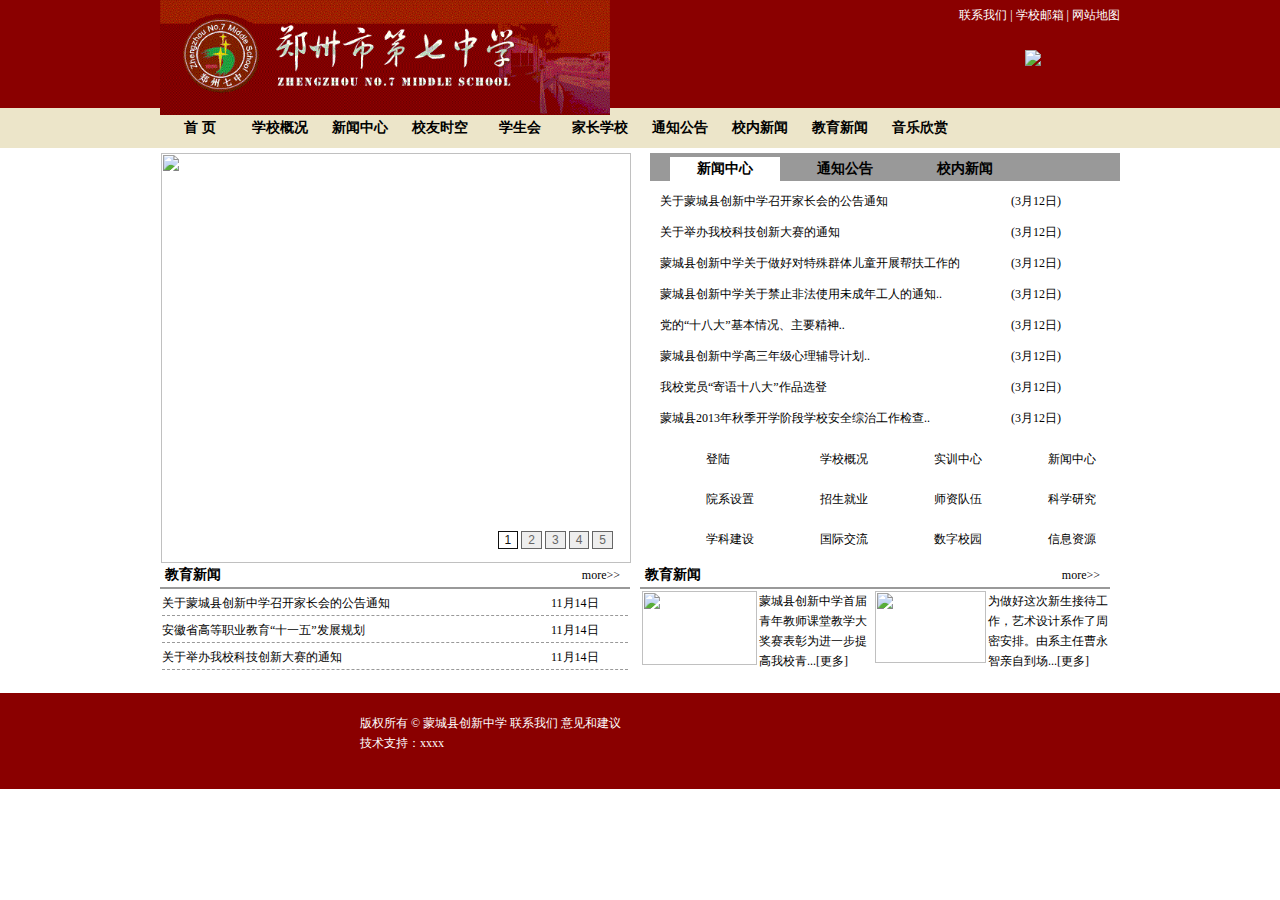
==== index.html @ 7cbfbb36 "Update index.html" ====
<!DOCTYPE html PUBLIC "-//W3C//DTD XHTML 1.0 Transitional//EN" "http://www.w3.org/TR/xhtml1/DTD/xhtml1-transitional.dtd"> 
<html xmlns="http://www.w3.org/1999/xhtml">
<head>
 <link rel="stylesheet" href="./index.css">
  <meta http-equiv="Content-Type" content="text/html; charset=utf-8" />

<title>蒙城县创新中学</title>
<link rel="stylesheet" type="text/css" href="css/index.css">
</head>

<script>
<!--

function setTab(name,cursel,n){
for(i=1;i<=n;i++){
  var menu=document.getElementById(name+i);
  var con=document.getElementById("con_"+name+"_"+i);
  menu.className=i==cursel?"hover":"";
  con.style.display=i==cursel?"block":"none";
}
}
//-->
</script>
<body>



<div class="top_bg"><div class="top">
<img src="./1.jpg" alt="Logo" style="width: 450px; height: 115px;">

 <div class="youce"><p><a href="index-2.html">联系我们</a> | 学校邮箱 | <a href="index-2.html">网站地图</a></p>
<div class="sousuo"><input name="" type="text" class="sousuo_in" />
  <a href="http://www.baidu.com/" target="_blank"><img src="images/sousuo_btn.jpg" style="float:left;" /></a></div>
</div>
</div></div>

<div class="nav_bg"><div class="nav"><p><a href="index-2.html">首 页</a><a href="gaikuang.html">学校概况</a><a href="xinwen.html">新闻中心</a><a href="xiaoyou.html">校友时空</a><a href="xuesheng.html">学生会</a><a href="jiazhang.html">家长学校</a><a href="xinwen.html">通知公告</a><a href="xinwen.html">校内新闻</a><a href="xinwen.html">教育新闻</a><a href="yinyue.html">音乐欣赏</a></p>
</div></div>


<center>
<div id="page">

<div class="lunhuan">
   <script type="text/javascript" language="JavaScript">

var widths=470;    
var w=2;
var widthss=widths+w;
var heights=410; 
var heightss=heightss+w;
var heightt=20;
var counts=5;     

img1=new Image();img1.src='images/1.jpg';
url1=new Image();url1.src='#';


img2=new Image();img2.src='images/2.jpg';
url2=new Image();url2.src='#';


img3=new Image();img3.src='images/3.jpg';
url3=new Image();url3.src='#';

img4=new Image();img4.src='images/4.jpg';
url4=new Image();url4.src='#';

img5=new Image();img5.src='images/5.jpg';
url5=new Image();url5.src='#';

var nn=1; //当前所显示的滚动图
var key=0;    //标识是否为第一次开始执行
var tt;    //标识作用

function change_img()
{
if(key==0){key=1;} //如果第一次执行KEY=1，表示已经执行过一次了。
else if(document.all)//document.all仅IE6/7认识，firefox不会执行此段内容
{
document.getElementById("pic").filters[0].Apply(); //将滤镜应用到对像上
document.getElementById("pic").filters[0].Play(duration=2);  //开始转换
document.getElementById("pic").filters[0].Transition=23;//转换效果
}

eval('document.getElementById("pic").src=img'+nn+'.src');     //替换图片
eval('document.getElementById("url").href=url'+nn+'.src'); //替换URL
 //替换ALT

for (var i=1;i<=counts;i++)
{
    document.getElementById("xxjdjj"+i).className='axx';     
}
document.getElementById("xxjdjj"+nn).className='bxx';  //将当前页面的ID设置为选中状态
nn++;
if(nn>counts){nn=1;}    //如果ID大于总图片数量。则从头开始循环
tt=setTimeout('change_img()',4000);    //在4秒后重新执行change_img()方法.
}
function changeimg(n)//点击黑条上的链接执行的方法。
{
nn=n; //当前页面的ID等于传入的N值,
window.clearInterval(tt); //清除用于循环的TT
//重新执行change_img();但change_img()内所调用的图片ID已经在此处被修改,会从新ID处开始执行.
change_img();
}
//样式表
document.write('<style>');
document.write('.axx{padding:1px 6px;margin-left:3px;border-left:#cccccc 1px solid;font-size:12px;}');
document.write('a.axx:link,a.axx:visited{text-decoration:none;color:#666;');
document.write('line-height:12px;font:12px sans-serif;background-color:#eee;border:1px solid #666}');

document.write('.bxx{padding:1px 6px;margin-left:3px;border-left:#cccccc 1px solid;}');
document.write('a.bxx:link,a.bxx:visited{text-decoration:none;color:#111;');
document.write('line-height:12px;font:12px sans-serif;background-color:#fff;border:1px solid #111}');

document.write('</style>');
//内容部分
document.write('<div style="width:'+widthss+'px;height:'+heights+'px;');
document.write('overflow:hidden;text-overflow:clip;float:left;">');
document.write('<div><a id="url" target="_blank"><img id="pic" ');
document.write('style="border:0;');
document.write('FILTER: progid:DXImageTransform.Microsoft.RevealTrans (duration=2,transition=23)"');
document.write(' width='+widths+' height='+heights+' /></a></div>');
document.write('<div style="filter:alpha(style=1,opacity=10,finishOpacity=90);');
document.write('width:100%-2px;text-align:right;');
document.write('top:-19px;position:relative;margin:-13px 19px 0 1px;height:22px;line-height:22px;');
document.write('z-index:4000;"><div style="height:22px;line-height:22px;padding:2px 0 0 0;">');


for(var i=1;i<counts+1;i++)
{
document.write('<a href="javascript:changeimg('+i+');" id="xxjdjj'+i+'"');
document.write(' class="axx" target="_self">'+i+'</a>');
}
document.write('</div></div></div>');


change_img();


</script>

</div>

<div class="you">
<div class="youA"><p><a href="#"  id="one1" onclick="setTab('one',1,3)" class="hover">新闻中心</a><a href="#" id="one2" onclick="setTab('one',2,3)">通知公告</a><a href="#" id="one3" onclick="setTab('one',3,3)">校内新闻</a></p></div>
<div class="youB">

<div id="con_one_1" class="hover">
 <table width="440" border="0" cellspacing="0" cellpadding="0">
    <tr>
      <td width="351" height="31"><p><a href="xinwen.html">关于蒙城县创新中学召开家长会的公告通知</a></p></td>
      <td width="89">(3月12日)</td>
    </tr>
    <tr>
      <td height="31"><p><a href="xinwen.html">关于举办我校科技创新大赛的通知</a></p></td>
      <td>(3月12日)</td>
    </tr>
    <tr>
      <td width="351" height="31"><p><a href="xinwen.html">蒙城县创新中学关于做好对特殊群体儿童开展帮扶工作的</a></p></td>
      <td width="89">(3月12日)</td>
    </tr>
    <tr>
      <td height="31"><p><a href="xinwen.html">蒙城县创新中学关于禁止非法使用未成年工人的通知..</a></p></td>
      <td>(3月12日)</td>
    </tr>
    <tr>
      <td width="351" height="31"><p><a href="xinwen.html">党的“十八大”基本情况、主要精神..</a></p></td>
      <td width="89">(3月12日)</td>
    </tr>
    <tr>
      <td height="31"><p><a href="xinwen.html">蒙城县创新中学高三年级心理辅导计划..</a></p></td>
      <td>(3月12日)</td>
    </tr>
    <tr>
      <td width="351" height="31"><p><a href="xinwen.html">我校党员“寄语十八大”作品选登</a></p></td>
      <td width="89">(3月12日)</td>
    </tr>
    <tr>
      <td height="31"><p><a href="xinwen.html">蒙城县2013年秋季开学阶段学校安全综治工作检查..</a></p></td>
      <td>(3月12日)</td>
    </tr>
  </table>
</div>

<div id="con_one_2" style="display:none">
 <table width="440" border="0" cellspacing="0" cellpadding="0">
    <tr>
      <td width="351" height="31"><p><a href="tongzhi.html">关于2013年“清明节”放假安排的通知</a></p></td>
      <td width="89">(3月12日)</td>
    </tr>
    <tr>
      <td height="31"><p><a href="tongzhi.html">会议通知</a></p></td>
      <td>(3月12日)</td>
    </tr>
   <tr>
      <td height="31"><p><a href="tongzhi.html">关于贯彻落实改进工作作风密切联系群众的八项规定</a></p></td>
      <td width="89">(3月12日)</td>
    </tr>
    <tr>
      <td height="31"><p><a href="tongzhi.html">2013年学校党委工作要点</a></p></td>
      <td>(3月12日)</td>
    </tr>
    <tr>
      <td height="31"><p><a href="tongzhi.html">教学仪器设备校内公开采购评议结果公告</a></p></td>
      <td width="89">(3月12日)</td>
    </tr>
    <tr>
      <td height="31"><p><a href="tongzhi.html">学校投影机维保项目招标公告</a></p></td>
      <td>(3月12日)</td>
    </tr>
    <tr>
      <td height="31"><p><a href="tongzhi.html">计算机等设备招标公告</a></p></td>
      <td width="89">(3月12日)</td>
    </tr>
    <tr>
      <td height="31"><p><a href="tongzhi.html">2013年上半年党日活动安排</a></p></td>
      <td>(3月12日)</td>
    </tr>
  </table>
</div>

<div id="con_one_3" style="display:none">
 <table width="440" border="0" cellspacing="0" cellpadding="0">
    <tr>
      <td width="351" height="31"><p><a href="xiaonei.html">我校隆重举行总结表彰暨开学典礼大会</a></p></td>
      <td width="89">(3月12日)</td>
    </tr>
    <tr>
      <td height="31"><p><a href="xiaonei.html">我校召开校级精品课程建设工作座谈会</a></p></td>
      <td>(3月12日)</td>
    </tr>
   <tr>
      <td width="351" height="31"><p><a href="xiaonei.html">蒙城县创新中学首届青年教师课堂教学大奖赛表彰</a></p></td>
      <td width="89">(3月12日)</td>
    </tr>
    <tr>
      <td height="31"><p><a href="xiaonei.html">我校举办学习贯彻党的十八大精神动员暨专题报告会</a></p></td>
      <td>(3月12日)</td>
    </tr>
    <tr>
      <td width="351" height="31"><p><a href="xiaonei.html">党的“十八大”基本情况、主要精神和重大意义</a></p></td>
      <td width="89">(3月12日)</td>
    </tr>
    <tr>
      <td height="31"><p><a href="xiaonei.html">贾光宇书记在学习宣传和贯彻党的十八大精神动员会上..</a></p></td>
      <td>(3月12日)</td>
    </tr>
    <tr>
      <td width="351" height="31"><p><a href="xiaonei.html">大学生活漫谈讲座总结</a></p></td>
      <td width="89">(3月12日)</td>
    </tr>
    <tr>
      <td height="31"><p><a href="xiaonei.html">我院大学生志愿服务中心迎新生见面会</a></p></td>
      <td>(3月12日)</td>
    </tr>
  </table>
</div>



</div>


<div class="kuaijie">
<p><a href="denglu.html">登陆</a></p>
<p><a href="gaikuang.html">学校概况</a></p>
<p><a href="index-2.html">实训中心</a></p>
<p><a href="xinwen.html">新闻中心</a></p>
<p><a href="index-2.html">院系设置</a></p>
<p><a href="index-2.html">招生就业</a></p>
<p><a href="index-2.html">师资队伍</a></p>
<p><a href="index-2.html">科学研究</a></p>
<p><a href="index-2.html">学科建设</a></p>
<p><a href="index-2.html">国际交流</a></p>
<p><a href="index-2.html">数字校园</a></p>
<p><a href="index-2.html">信息资源</a></p>
</div></div>



</div>
<div class="clearit"></div>

<div class="liebiao">

<div class="liebiao_l">
<div class="liebiaoA"><h6>教育新闻</h6><span><a href="xinwen.html">more>></a></span></div>
<table width="470" border="0" cellspacing="2" cellpadding="0">
  <tr>
    <td width="387" align="left"><a href="xinwen.html">关于蒙城县创新中学召开家长会的公告通知</a></td>
    <td width="77">11月14日</td>
  </tr>
  <tr>
    <td align="left"><a href="xinwen.html">安徽省高等职业教育“十一五”发展规划</a></td>
    <td>11月14日</td>
  </tr>
  <tr>
    <td align="left"><a href="xinwen.html">关于举办我校科技创新大赛的通知</a></td>
    <td>11月14日</td>
  </tr>
 
</table>

</div>

<div class="liebiao_r"><div class="liebiaoA"><h6>教育新闻</h6><span><a href="xinwen.html">more>></a></span></div>
<table width="470" border="0" cellspacing="2" cellpadding="0">
  <tr>
    <td width="115" valign="top"><a href="xiaonei1.html"><img src="images/1.jpg" width="115" height="74" /></a></td>
    <td width="114" valign="top">蒙城县创新中学首届青年教师课堂教学大奖赛表彰为进一步提高我校青...[<a href="xinwen1.html">更多</a>]</td>
    <td width="111" valign="top"><a href="xiaonei2.html"><img src="images/2.jpg" width="111" height="72" /></a></td>
    <td width="120" valign="top"><p>为做好这次新生接待工作，艺术设计系作了周密安排。由系主任曹永智亲自到场...[<a href="xinwen1.html">更多</a>]</p></td>
  </tr>
</table>

</div>
<div class="clearit"></div>
</div>

<br />
</div>
</center>

<div class="foot_bg"><div class="foot"><div class="foot_p">
  <p>版权所有 © <a href="index-2.html">蒙城县创新中学</a>      联系我们    意见和建议  </p>
  <p> 
    技术支持：xxxx </p></div>
</div></div>

</body>
</html>
---- index.css ----
@charset "utf-8";
/* CSS Document */
*{margin:0;padding:0;border:0; font-family:"宋体"}
body {	font-family: "宋体";font-size: 12px;color:#000000;line-height: 20px;text-align:left}
td,th {font-family: "宋体";font-size: 12px;color: #000000;}
a {color: #000000;}
A:link {TEXT-DECORATION: none;}
A:visited {TEXT-DECORATION: none; color:#333333}
A:hover {TEXT-DECORATION: underline; color:#3399CC;}
ul,li{list-style-type:none;}

.clearit{clear:both;}
#page{width:960px; margin:0 auto; padding-top:5px;}
.top_bg{width:100%; height:108px; background:#8a0000;}
.top{width:960px; margin:0 auto;}

.youce{width:260px; float:right;}
.youce p{text-align:right; line-height:30px; color:#FFFFFF;}
.youce p a{color:#FFFFFF;}
.sousuo{float:left; padding-top:20px;}
.sousuo_in{width:150px; height:20px; padding-left:15px; background:url(../images/sousuo_in.jpg) no-repeat; float:left;}
.sousuo_btn{width:21px; height:20px; background:url(../images/sousuo_btn.jpg) no-repeat; float:left;}

.nav_bg{width:100%; height:40px; background:#ece5c9;}
.nav{width:960px; height:40px; background:#ece5c9; margin:0 auto;}
.nav p{text-align:center; font-size:14px; font-weight:bold; line-height:40px;}
.nav p a{ width:80px; height:40px; display:block; float:left;}
.nav p a:hover{background:#8a0000; color:#FFFFFF;}

.lunhuan{width:470px; float:left;}
.you{width:470px; float:right;}
.youA{width:470px; height:24px; padding-top:4px; background:#999999;}
.youA p{padding-left:10px; line-height:24px; text-align:center; font-weight:bold; font-size:14px;}
.youA p a{width:110px; height:24px; display:block; float:left; margin-left:10px; display:inline;}
.youA p a:hover{background:#FFFFFF; color:#000000;}
.youB{text-align:left; line-height:25px; font-size:13px; padding:5px 10px 5px;}
.youA p .hover{background:#FFFFFF; color:#000000;}

.kuaijie{width:459px; height:119px; background:url(../images/kuaijie.jpg) no-repeat;}
.kuaijie p{width:114px; height:40px; line-height:40px; float:left; text-align:left; text-indent:50px;}
.foot_bg{width:100%; height:96px; background:#8a0000;}
.foot{width:960px; margin:0 auto;}
.foot_p{padding-left:200px; padding-top:20px; color:#FFFFFF;}
.foot_p a{color:#FFFFFF;}
.foot_p a:hover{color:#000000;}
.weizhi{ width:960px; height:30px; line-height:30px; border-bottom:1px solid #f8eec1; text-align:left; margin-bottom:10px;}

.xiaozuo{ width:200px;float:left;}
.xiaozuo ul li{width:200px; height:22px; line-height:22px; margin-bottom:10px; background:#f8eec1; text-align:center;}

.xiaoyou{width:740px; float:right;}
.xiaoyou h1{font-size:14px; font-weight:bold; text-align:center; border-bottom:1px dashed #f8eec1;}
.neirong{width:740px; padding:10px 0; text-align:left;}
.neirong a{color:#000000;}
.neirong a:link{color:#000000;}
.neirong a:hover{color:#990000;}
.neirong a:visited{color:#0000FF;}
.neirong table tr td{height:26px; line-height:26px;}

.yuanxi table{border-left:1px solid #e0b9b9;border-top:1px solid #e0b9b9;}
.yuanxi table tr td{height:22px; line-height:22px; text-indent:5px; text-align:left;border-right:1px solid #e0b9b9;border-bottom:1px solid #e0b9b9;}

.yeshu{width:740px; height:24px; line-height:24px; text-align:center; background:#999999;}
.yeshu a{color:#000000;}
.yeshu a:visited{color:#000000;}

.dongtu{width:230px; float:right;}

.liebiao{width:960px; margin:0 auto;}
.liebiao_l{width:470px; float:left;}
.liebiaoA{width:470px; height:24px; line-height:24px; border-bottom:2px solid #999999; overflow:hidden;}
.liebiaoA h6{font-size:14px; font-weight:bold; text-align:left; text-indent:5px; float:left;}
.liebiaoA span{float:right; padding-right:10px;}
.liebiao_l table tr td{height:24px; line-height:24px; border-bottom:1px dashed #999999;}
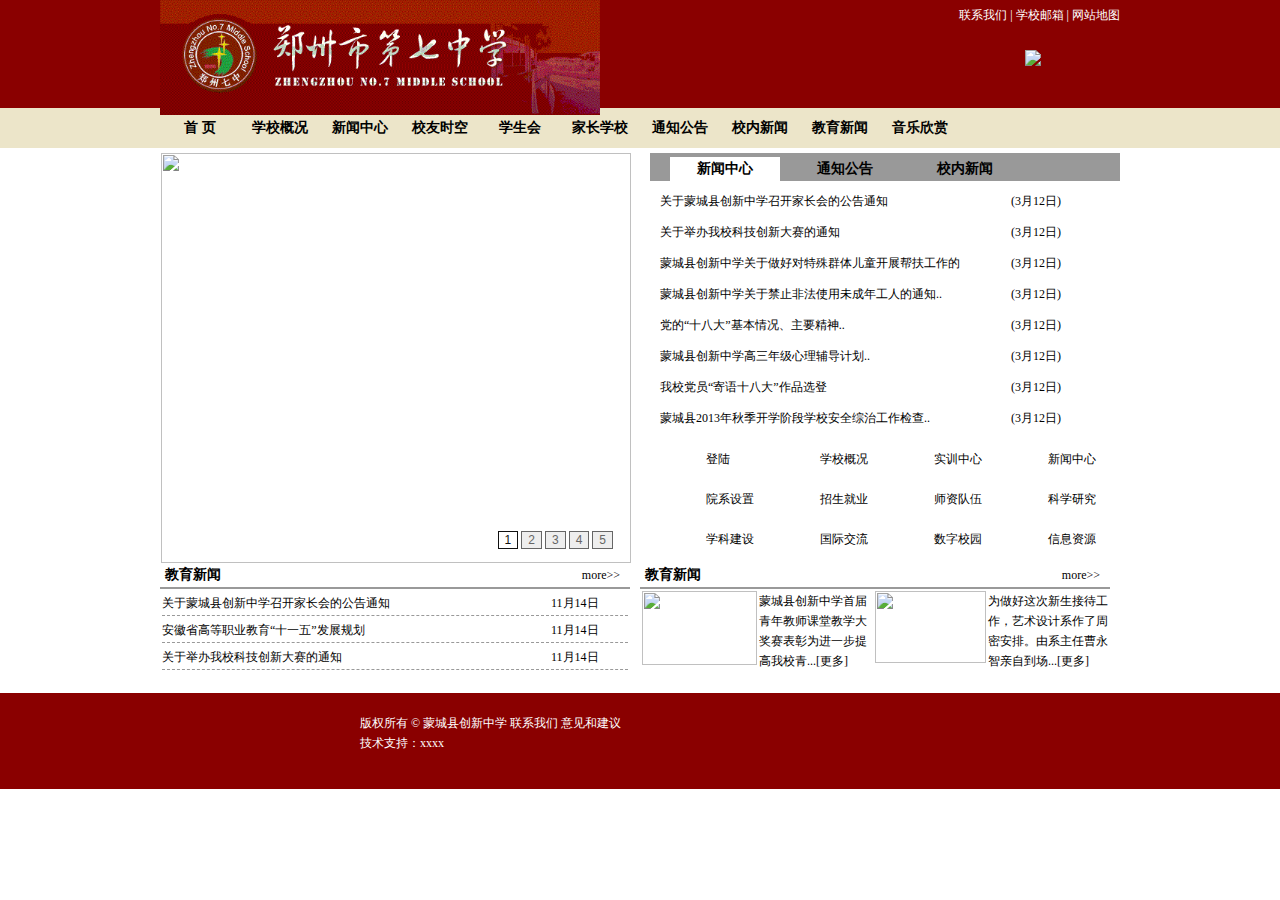
==== commit 375545f6: "Update index.html" ====
--- a/index.html
+++ b/index.html
@@ -27,7 +27,7 @@
 
 
 <div class="top_bg"><div class="top">
-<img src="./1.jpg" alt="Logo" style="width: 450px; height: 115px;">
+<img src="./1.jpg" alt="Logo" style="width: 440px; height: 115px;">
 
  <div class="youce"><p><a href="index-2.html">联系我们</a> | 学校邮箱 | <a href="index-2.html">网站地图</a></p>
 <div class="sousuo"><input name="" type="text" class="sousuo_in" />
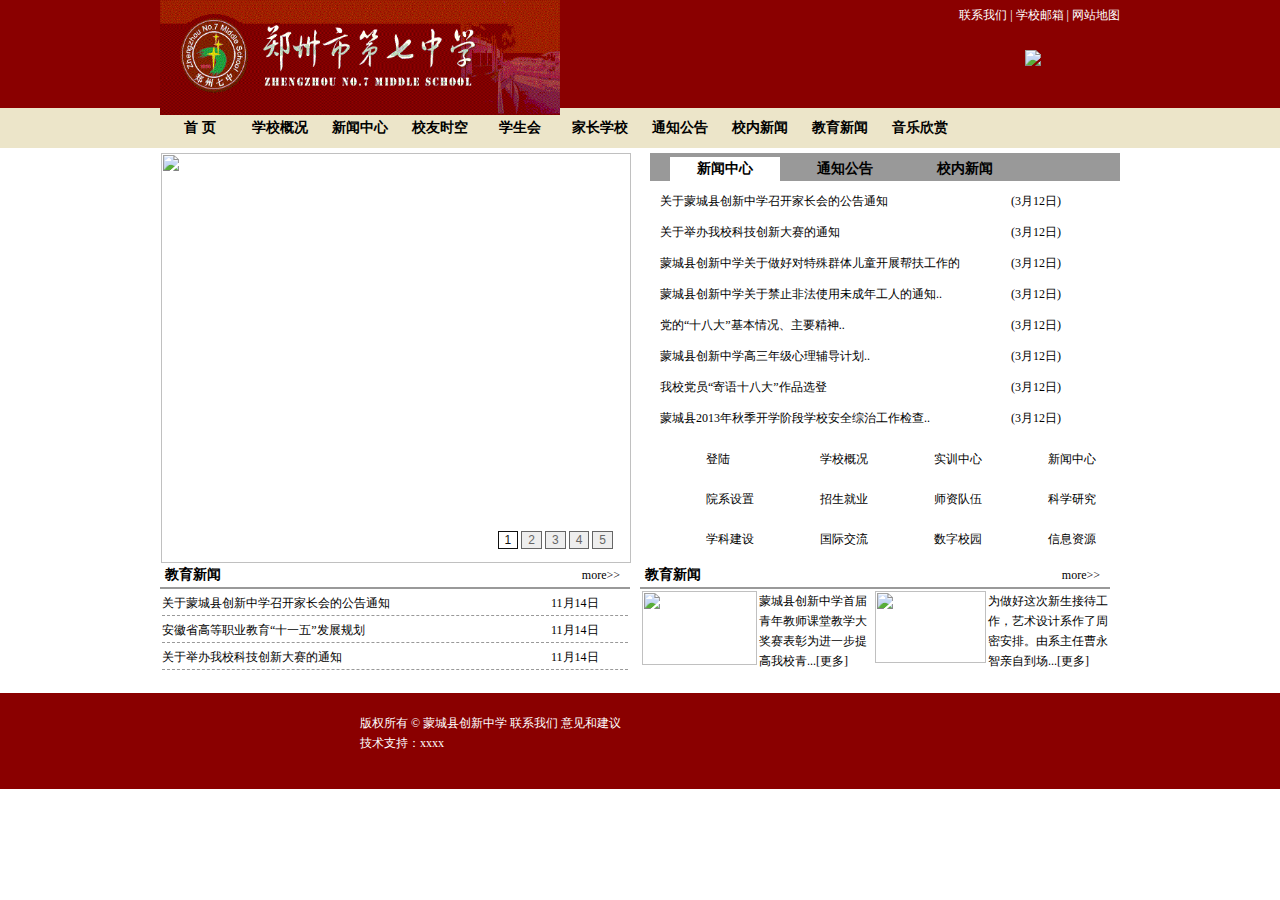
==== commit e89edb8e: "Update index.html" ====
--- a/index.html
+++ b/index.html
@@ -27,7 +27,7 @@
 
 
 <div class="top_bg"><div class="top">
-<img src="./1.jpg" alt="Logo" style="width: 440px; height: 115px;">
+<img src="./1.jpg" alt="Logo" style="width: 400px; height: 115px;">
 
  <div class="youce"><p><a href="index-2.html">联系我们</a> | 学校邮箱 | <a href="index-2.html">网站地图</a></p>
 <div class="sousuo"><input name="" type="text" class="sousuo_in" />
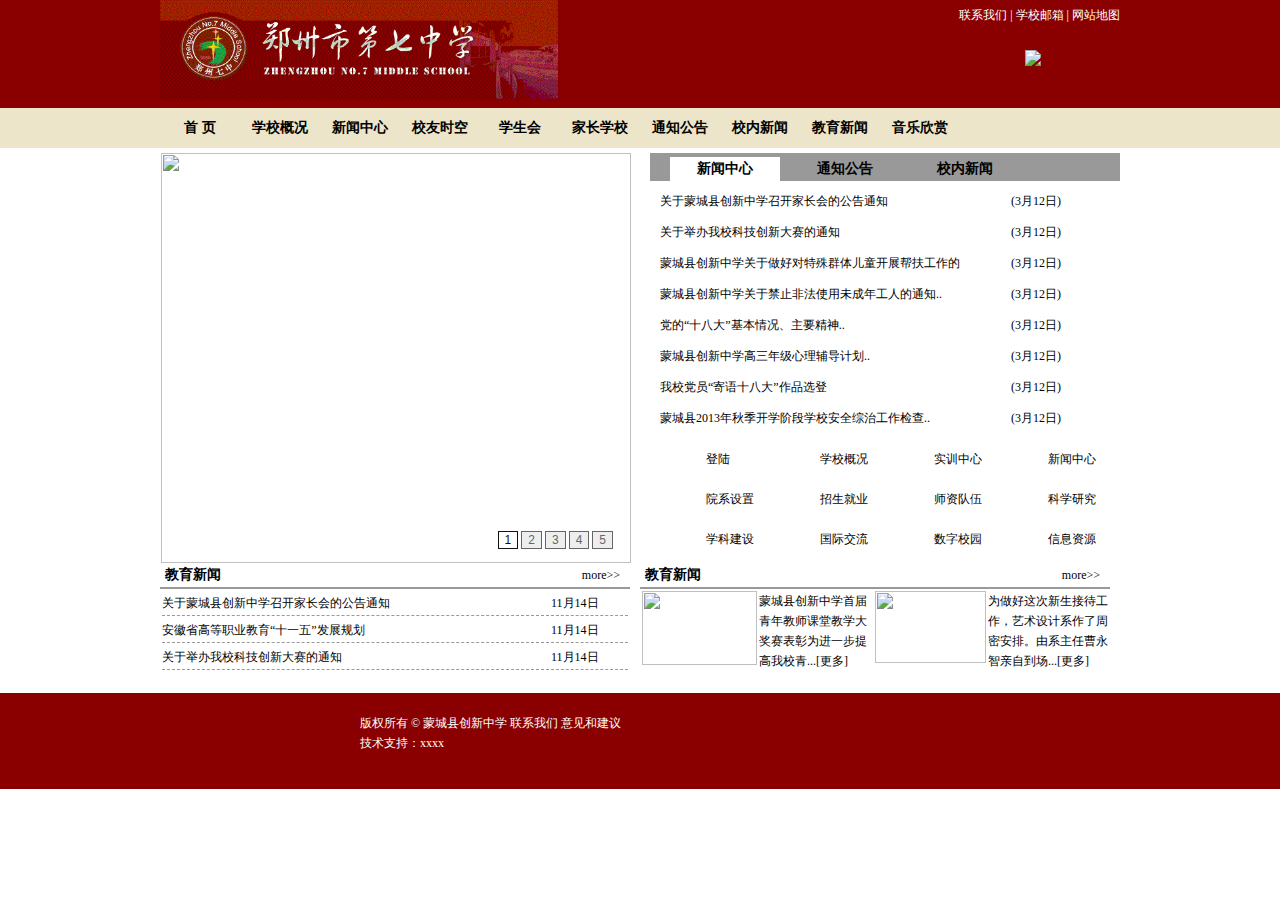
==== commit 6955ae42: "Update index.html" ====
--- a/index.html
+++ b/index.html
@@ -27,7 +27,7 @@
 
 
 <div class="top_bg"><div class="top">
-<img src="./1.jpg" alt="Logo" style="width: 400px; height: 115px;">
+<img src="./1.jpg" alt="Logo" style="width: 398px; height: 100px;">
 
  <div class="youce"><p><a href="index-2.html">联系我们</a> | 学校邮箱 | <a href="index-2.html">网站地图</a></p>
 <div class="sousuo"><input name="" type="text" class="sousuo_in" />
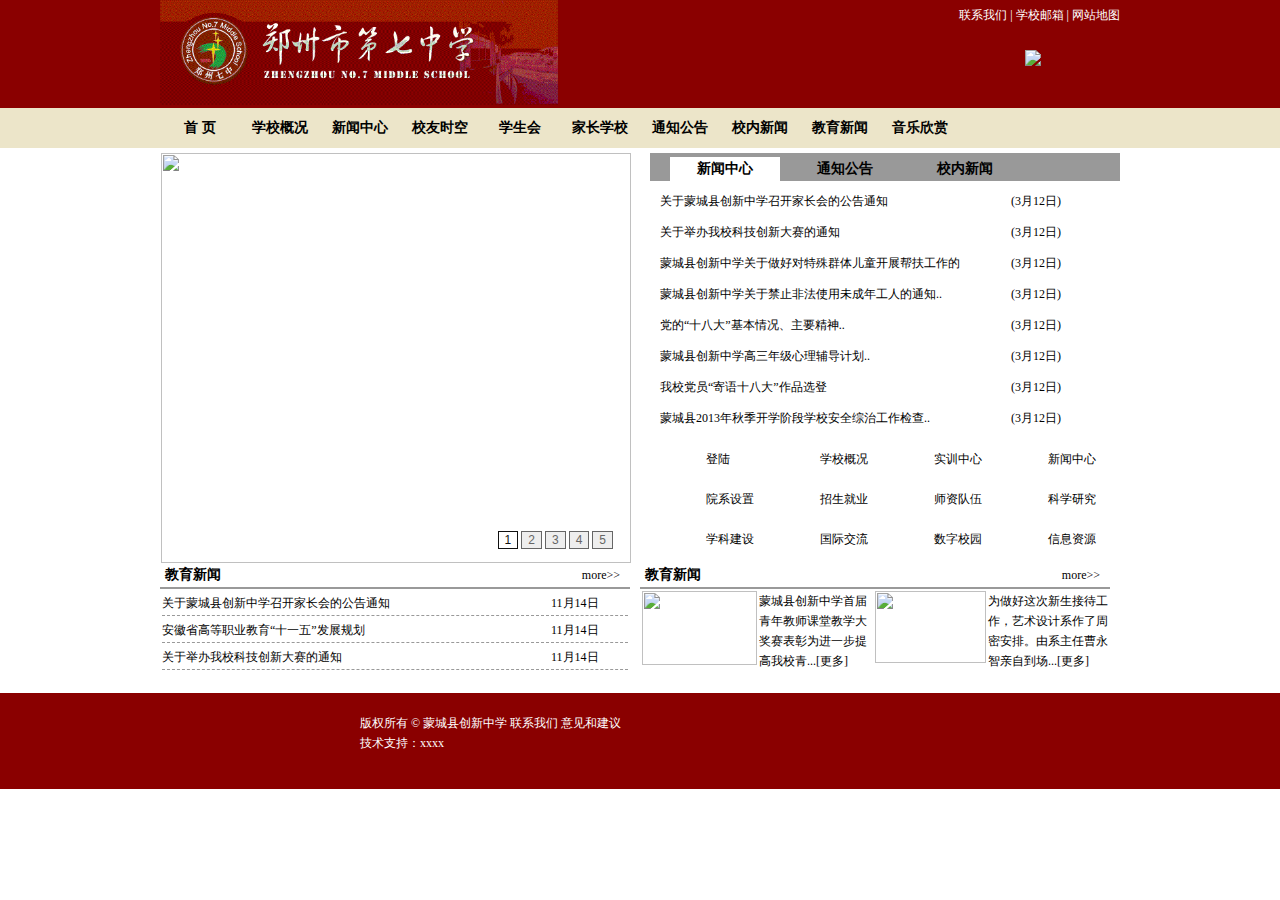
==== commit 6f79e06e: "Update index.html" ====
--- a/index.html
+++ b/index.html
@@ -27,7 +27,7 @@
 
 
 <div class="top_bg"><div class="top">
-<img src="./1.jpg" alt="Logo" style="width: 398px; height: 100px;">
+<img src="./1.jpg" alt="Logo" style="width: 398px; height: 105px;">
 
  <div class="youce"><p><a href="index-2.html">联系我们</a> | 学校邮箱 | <a href="index-2.html">网站地图</a></p>
 <div class="sousuo"><input name="" type="text" class="sousuo_in" />
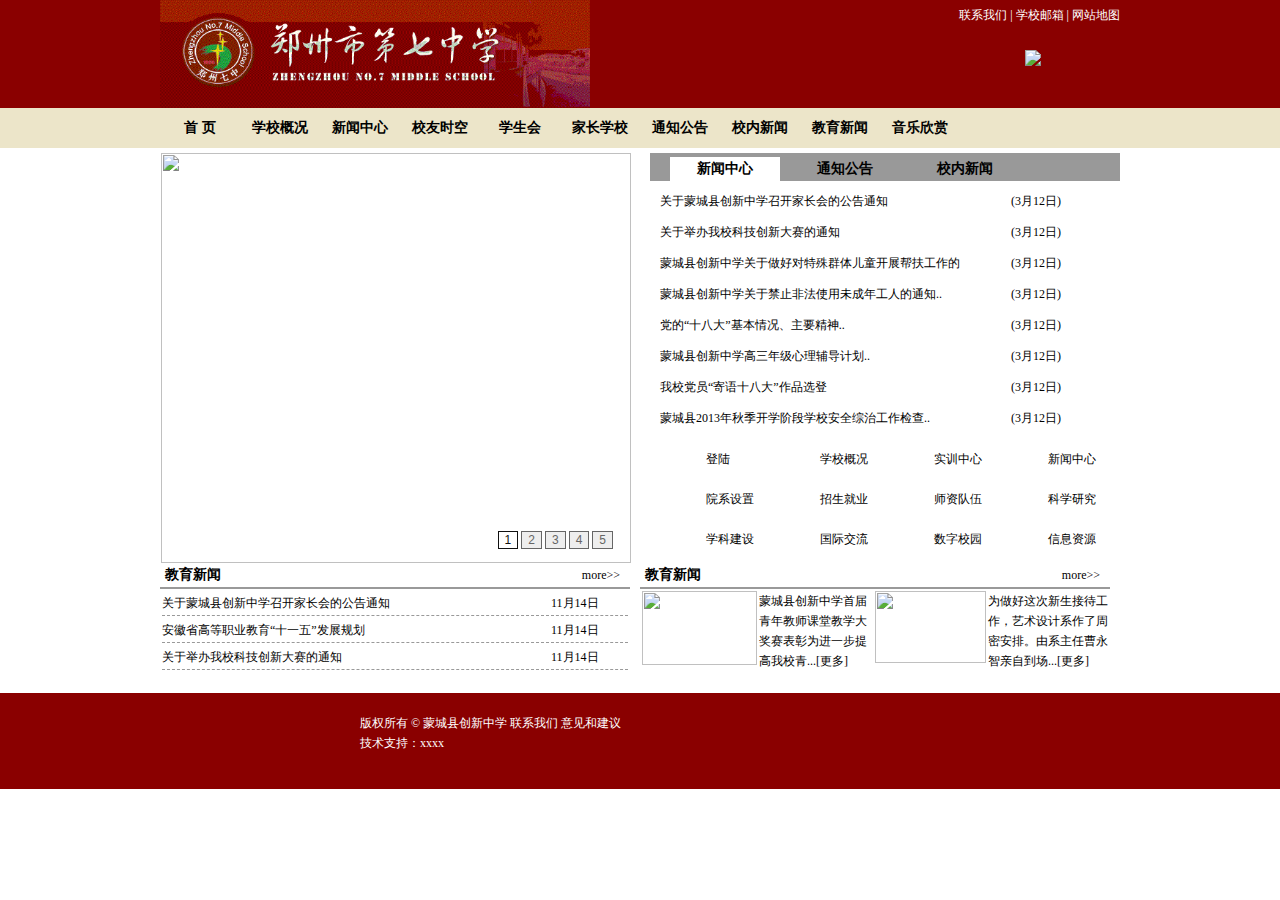
==== commit 4fb5a3f7: "Update index.html" ====
--- a/index.html
+++ b/index.html
@@ -27,7 +27,7 @@
 
 
 <div class="top_bg"><div class="top">
-<img src="./1.jpg" alt="Logo" style="width: 398px; height: 105px;">
+<img src="./1.jpg" alt="Logo" style="width: 430px; height: 108px;">
 
  <div class="youce"><p><a href="index-2.html">联系我们</a> | 学校邮箱 | <a href="index-2.html">网站地图</a></p>
 <div class="sousuo"><input name="" type="text" class="sousuo_in" />
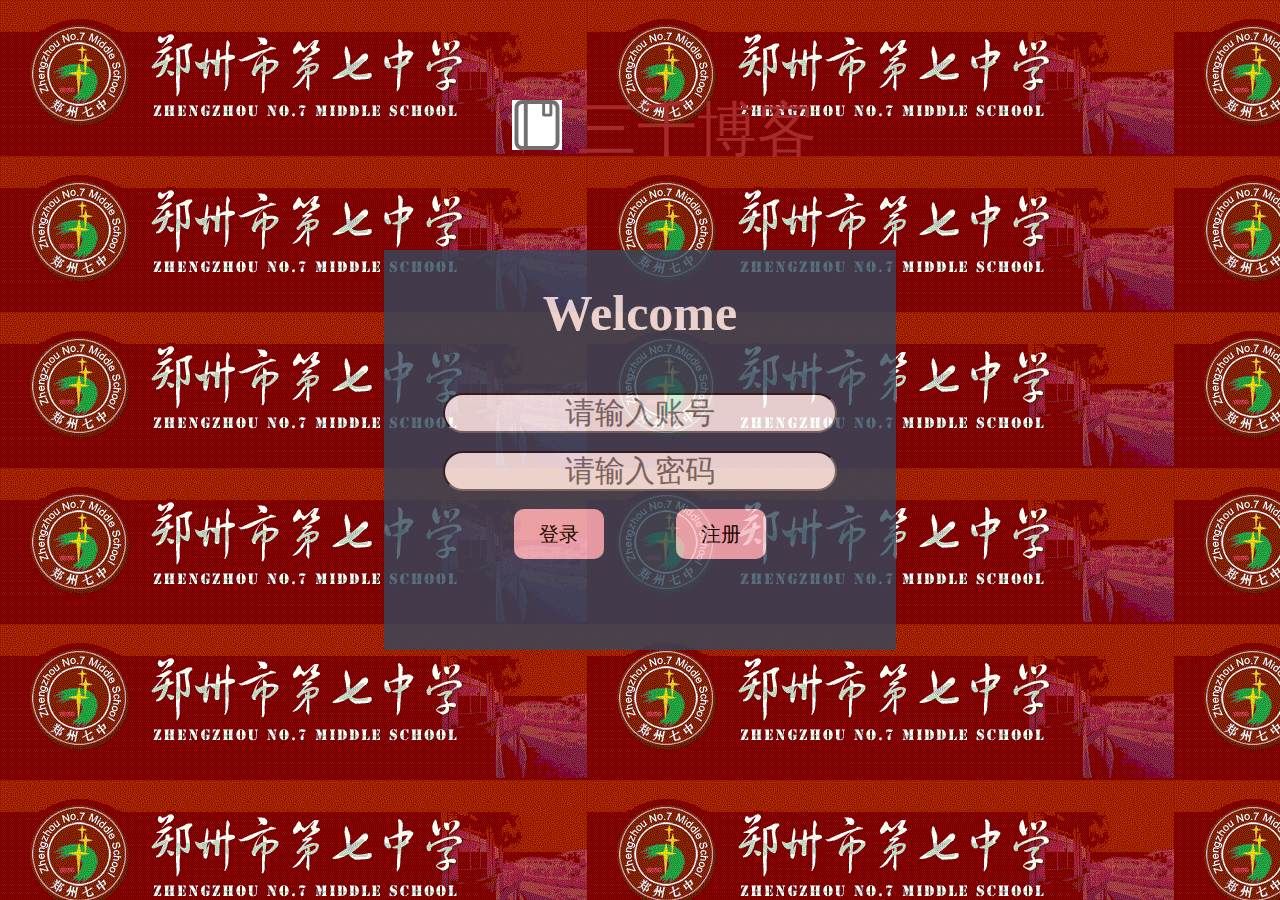
==== commit eaf34fec: "Update index.html" ====
--- a/index.html
+++ b/index.html
@@ -1,336 +1,83 @@
-
-<!DOCTYPE html PUBLIC "-//W3C//DTD XHTML 1.0 Transitional//EN" "http://www.w3.org/TR/xhtml1/DTD/xhtml1-transitional.dtd"> 
-<html xmlns="http://www.w3.org/1999/xhtml">
-<head>
- <link rel="stylesheet" href="./index.css">
-  <meta http-equiv="Content-Type" content="text/html; charset=utf-8" />
-
-<title>蒙城县创新中学</title>
-<link rel="stylesheet" type="text/css" href="css/index.css">
-</head>
-
-<script>
-<!--
-
-function setTab(name,cursel,n){
-for(i=1;i<=n;i++){
-  var menu=document.getElementById(name+i);
-  var con=document.getElementById("con_"+name+"_"+i);
-  menu.className=i==cursel?"hover":"";
-  con.style.display=i==cursel?"block":"none";
-}
-}
-//-->
-</script>
-<body>
+<!DOCTYPE >
+<html>
+	<html lang="ch">
+	<head>
+		<meta charset="utf-8">
+		<title>三千博客</title>
+		<style type="text/css">
+			#title{
+				font-family:"新宋体";
+				position: absolute;
+				color: brown;
+				font-size: 60px;
+			    text-align-last: center;
+			    left: 40%;
+			    top: 10%;
+			}
+			#content{
+				position: absolute;
+				top: 50%;/*顶部到元素*/
+				left:30%;
+				width: 40%;
+				height:400px;
+				margin-top:-200;/*边缘到底部*/		
+				background-color: #34495e;
+				text-align-last: center;
+				/*这里做一个半透明效果*/
+				filter:alpha(Opacity=60);
+				-moz-opacity:0.8;
+				opacity: 0.8;
+			}
+			#userid{
+				color: #3498db;
+				font-size: 30px;
+				text-align: center;
+				border-radius: 25px;/*边框圆角*/
+			}
+			#password{
+				color: #3498db;
+				font-size: 30px;
+				text-align: center;
+				border-radius: 25px;
+			}
+			#denglu{
+				background-color: pink;
+				border-radius:10px;
+             	border:0;/*边框宽度0*/
+            	height:50px;
+             	width:90px;
+            	padding:5px 10px;/*上下填充10 左右5*/
+            	font-size: 20px;
+			}
+			#zhuce{
+				background-color: pink;
+				border-radius:10px;
+             	border:0;/*边框宽度0*/
+            	height:50px;
+             	width:90px;
+            	padding:5px 10px;/*上下填充10 左右5*/
+            	font-size: 20px;
+			}
+			#content h1{
+				color: white;
+				font-size: 50px;			
+			}
+         </style>
+	</head>
+	<body background="1.jpg">
+		<div id="title">
+			<svg t="1585894995769" class="icon" viewBox="0 0 1024 1024" version="1.1" xmlns="http://www.w3.org/2000/svg" p-id="3410" width="50" height="50"><path d="M0 0h1024v1024H0z" fill="#FFFFFF" p-id="3411"></path><path d="M212 80c-44.112 0-80 35.888-80 80v704c0 44.112 35.888 80 80 80h600c44.112 0 80-35.888 80-80V160c0-44.112-35.888-80-80-80H212m0-80h600c88.366 0 160 71.634 160 160v704c0 88.366-71.634 160-160 160H212c-88.366 0-160-71.634-160-160V160c0-88.366 71.634-160 160-160z" fill="#707070" p-id="3412"></path><path d="M322 12v1000a12 12 0 0 1-12 12h-56a12 12 0 0 1-12-12V12a12 12 0 0 1 12-12h56a12 12 0 0 1 12 12z" fill="#707070" p-id="3413"></path><path d="M678 80v199.11h88V80h-88m-60-60h208v283.652c0 19.582-17.908 35.458-40 35.458h-128c-22.092 0-40-15.876-40-35.458V20z" fill="#707070" p-id="3414"></path></svg>
+			三千博客	
+		</div>
+	<div id="content">		
+		<h1 >Welcome</h1><br />
+		<form action="#"method="post" >
+			<input type="text" name="userid" id="userid" placeholder="请输入账号" /><br /><br />
+			<input type="password" name="password" id="password" placeholder="请输入密码" /><br /><br />
+			<input type="submit" name="denglu" id="denglu" value="登录" />&nbsp;&nbsp;&nbsp; &nbsp; &nbsp; &nbsp; &nbsp; &nbsp; &nbsp; &nbsp; <a href="zc.html" target="_blank"><input type="button" name="zhuce"id="zhuce"value="注册"/></a>
+		</form></div>
+	</body>
+</html>	 	
 
 
 
-<div class="top_bg"><div class="top">
-<img src="./1.jpg" alt="Logo" style="width: 430px; height: 108px;">
-
- <div class="youce"><p><a href="index-2.html">联系我们</a> | 学校邮箱 | <a href="index-2.html">网站地图</a></p>
-<div class="sousuo"><input name="" type="text" class="sousuo_in" />
-  <a href="http://www.baidu.com/" target="_blank"><img src="images/sousuo_btn.jpg" style="float:left;" /></a></div>
-</div>
-</div></div>
-
-<div class="nav_bg"><div class="nav"><p><a href="index-2.html">首 页</a><a href="gaikuang.html">学校概况</a><a href="xinwen.html">新闻中心</a><a href="xiaoyou.html">校友时空</a><a href="xuesheng.html">学生会</a><a href="jiazhang.html">家长学校</a><a href="xinwen.html">通知公告</a><a href="xinwen.html">校内新闻</a><a href="xinwen.html">教育新闻</a><a href="yinyue.html">音乐欣赏</a></p>
-</div></div>
-
-
-<center>
-<div id="page">
-
-<div class="lunhuan">
-   <script type="text/javascript" language="JavaScript">
-
-var widths=470;    
-var w=2;
-var widthss=widths+w;
-var heights=410; 
-var heightss=heightss+w;
-var heightt=20;
-var counts=5;     
-
-img1=new Image();img1.src='images/1.jpg';
-url1=new Image();url1.src='#';
-
-
-img2=new Image();img2.src='images/2.jpg';
-url2=new Image();url2.src='#';
-
-
-img3=new Image();img3.src='images/3.jpg';
-url3=new Image();url3.src='#';
-
-img4=new Image();img4.src='images/4.jpg';
-url4=new Image();url4.src='#';
-
-img5=new Image();img5.src='images/5.jpg';
-url5=new Image();url5.src='#';
-
-var nn=1; //当前所显示的滚动图
-var key=0;    //标识是否为第一次开始执行
-var tt;    //标识作用
-
-function change_img()
-{
-if(key==0){key=1;} //如果第一次执行KEY=1，表示已经执行过一次了。
-else if(document.all)//document.all仅IE6/7认识，firefox不会执行此段内容
-{
-document.getElementById("pic").filters[0].Apply(); //将滤镜应用到对像上
-document.getElementById("pic").filters[0].Play(duration=2);  //开始转换
-document.getElementById("pic").filters[0].Transition=23;//转换效果
-}
-
-eval('document.getElementById("pic").src=img'+nn+'.src');     //替换图片
-eval('document.getElementById("url").href=url'+nn+'.src'); //替换URL
- //替换ALT
-
-for (var i=1;i<=counts;i++)
-{
-    document.getElementById("xxjdjj"+i).className='axx';     
-}
-document.getElementById("xxjdjj"+nn).className='bxx';  //将当前页面的ID设置为选中状态
-nn++;
-if(nn>counts){nn=1;}    //如果ID大于总图片数量。则从头开始循环
-tt=setTimeout('change_img()',4000);    //在4秒后重新执行change_img()方法.
-}
-function changeimg(n)//点击黑条上的链接执行的方法。
-{
-nn=n; //当前页面的ID等于传入的N值,
-window.clearInterval(tt); //清除用于循环的TT
-//重新执行change_img();但change_img()内所调用的图片ID已经在此处被修改,会从新ID处开始执行.
-change_img();
-}
-//样式表
-document.write('<style>');
-document.write('.axx{padding:1px 6px;margin-left:3px;border-left:#cccccc 1px solid;font-size:12px;}');
-document.write('a.axx:link,a.axx:visited{text-decoration:none;color:#666;');
-document.write('line-height:12px;font:12px sans-serif;background-color:#eee;border:1px solid #666}');
-
-document.write('.bxx{padding:1px 6px;margin-left:3px;border-left:#cccccc 1px solid;}');
-document.write('a.bxx:link,a.bxx:visited{text-decoration:none;color:#111;');
-document.write('line-height:12px;font:12px sans-serif;background-color:#fff;border:1px solid #111}');
-
-document.write('</style>');
-//内容部分
-document.write('<div style="width:'+widthss+'px;height:'+heights+'px;');
-document.write('overflow:hidden;text-overflow:clip;float:left;">');
-document.write('<div><a id="url" target="_blank"><img id="pic" ');
-document.write('style="border:0;');
-document.write('FILTER: progid:DXImageTransform.Microsoft.RevealTrans (duration=2,transition=23)"');
-document.write(' width='+widths+' height='+heights+' /></a></div>');
-document.write('<div style="filter:alpha(style=1,opacity=10,finishOpacity=90);');
-document.write('width:100%-2px;text-align:right;');
-document.write('top:-19px;position:relative;margin:-13px 19px 0 1px;height:22px;line-height:22px;');
-document.write('z-index:4000;"><div style="height:22px;line-height:22px;padding:2px 0 0 0;">');
-
-
-for(var i=1;i<counts+1;i++)
-{
-document.write('<a href="javascript:changeimg('+i+');" id="xxjdjj'+i+'"');
-document.write(' class="axx" target="_self">'+i+'</a>');
-}
-document.write('</div></div></div>');
-
-
-change_img();
-
-
-</script>
-
-</div>
-
-<div class="you">
-<div class="youA"><p><a href="#"  id="one1" onclick="setTab('one',1,3)" class="hover">新闻中心</a><a href="#" id="one2" onclick="setTab('one',2,3)">通知公告</a><a href="#" id="one3" onclick="setTab('one',3,3)">校内新闻</a></p></div>
-<div class="youB">
-
-<div id="con_one_1" class="hover">
- <table width="440" border="0" cellspacing="0" cellpadding="0">
-    <tr>
-      <td width="351" height="31"><p><a href="xinwen.html">关于蒙城县创新中学召开家长会的公告通知</a></p></td>
-      <td width="89">(3月12日)</td>
-    </tr>
-    <tr>
-      <td height="31"><p><a href="xinwen.html">关于举办我校科技创新大赛的通知</a></p></td>
-      <td>(3月12日)</td>
-    </tr>
-    <tr>
-      <td width="351" height="31"><p><a href="xinwen.html">蒙城县创新中学关于做好对特殊群体儿童开展帮扶工作的</a></p></td>
-      <td width="89">(3月12日)</td>
-    </tr>
-    <tr>
-      <td height="31"><p><a href="xinwen.html">蒙城县创新中学关于禁止非法使用未成年工人的通知..</a></p></td>
-      <td>(3月12日)</td>
-    </tr>
-    <tr>
-      <td width="351" height="31"><p><a href="xinwen.html">党的“十八大”基本情况、主要精神..</a></p></td>
-      <td width="89">(3月12日)</td>
-    </tr>
-    <tr>
-      <td height="31"><p><a href="xinwen.html">蒙城县创新中学高三年级心理辅导计划..</a></p></td>
-      <td>(3月12日)</td>
-    </tr>
-    <tr>
-      <td width="351" height="31"><p><a href="xinwen.html">我校党员“寄语十八大”作品选登</a></p></td>
-      <td width="89">(3月12日)</td>
-    </tr>
-    <tr>
-      <td height="31"><p><a href="xinwen.html">蒙城县2013年秋季开学阶段学校安全综治工作检查..</a></p></td>
-      <td>(3月12日)</td>
-    </tr>
-  </table>
-</div>
-
-<div id="con_one_2" style="display:none">
- <table width="440" border="0" cellspacing="0" cellpadding="0">
-    <tr>
-      <td width="351" height="31"><p><a href="tongzhi.html">关于2013年“清明节”放假安排的通知</a></p></td>
-      <td width="89">(3月12日)</td>
-    </tr>
-    <tr>
-      <td height="31"><p><a href="tongzhi.html">会议通知</a></p></td>
-      <td>(3月12日)</td>
-    </tr>
-   <tr>
-      <td height="31"><p><a href="tongzhi.html">关于贯彻落实改进工作作风密切联系群众的八项规定</a></p></td>
-      <td width="89">(3月12日)</td>
-    </tr>
-    <tr>
-      <td height="31"><p><a href="tongzhi.html">2013年学校党委工作要点</a></p></td>
-      <td>(3月12日)</td>
-    </tr>
-    <tr>
-      <td height="31"><p><a href="tongzhi.html">教学仪器设备校内公开采购评议结果公告</a></p></td>
-      <td width="89">(3月12日)</td>
-    </tr>
-    <tr>
-      <td height="31"><p><a href="tongzhi.html">学校投影机维保项目招标公告</a></p></td>
-      <td>(3月12日)</td>
-    </tr>
-    <tr>
-      <td height="31"><p><a href="tongzhi.html">计算机等设备招标公告</a></p></td>
-      <td width="89">(3月12日)</td>
-    </tr>
-    <tr>
-      <td height="31"><p><a href="tongzhi.html">2013年上半年党日活动安排</a></p></td>
-      <td>(3月12日)</td>
-    </tr>
-  </table>
-</div>
-
-<div id="con_one_3" style="display:none">
- <table width="440" border="0" cellspacing="0" cellpadding="0">
-    <tr>
-      <td width="351" height="31"><p><a href="xiaonei.html">我校隆重举行总结表彰暨开学典礼大会</a></p></td>
-      <td width="89">(3月12日)</td>
-    </tr>
-    <tr>
-      <td height="31"><p><a href="xiaonei.html">我校召开校级精品课程建设工作座谈会</a></p></td>
-      <td>(3月12日)</td>
-    </tr>
-   <tr>
-      <td width="351" height="31"><p><a href="xiaonei.html">蒙城县创新中学首届青年教师课堂教学大奖赛表彰</a></p></td>
-      <td width="89">(3月12日)</td>
-    </tr>
-    <tr>
-      <td height="31"><p><a href="xiaonei.html">我校举办学习贯彻党的十八大精神动员暨专题报告会</a></p></td>
-      <td>(3月12日)</td>
-    </tr>
-    <tr>
-      <td width="351" height="31"><p><a href="xiaonei.html">党的“十八大”基本情况、主要精神和重大意义</a></p></td>
-      <td width="89">(3月12日)</td>
-    </tr>
-    <tr>
-      <td height="31"><p><a href="xiaonei.html">贾光宇书记在学习宣传和贯彻党的十八大精神动员会上..</a></p></td>
-      <td>(3月12日)</td>
-    </tr>
-    <tr>
-      <td width="351" height="31"><p><a href="xiaonei.html">大学生活漫谈讲座总结</a></p></td>
-      <td width="89">(3月12日)</td>
-    </tr>
-    <tr>
-      <td height="31"><p><a href="xiaonei.html">我院大学生志愿服务中心迎新生见面会</a></p></td>
-      <td>(3月12日)</td>
-    </tr>
-  </table>
-</div>
-
-
-
-</div>
-
-
-<div class="kuaijie">
-<p><a href="denglu.html">登陆</a></p>
-<p><a href="gaikuang.html">学校概况</a></p>
-<p><a href="index-2.html">实训中心</a></p>
-<p><a href="xinwen.html">新闻中心</a></p>
-<p><a href="index-2.html">院系设置</a></p>
-<p><a href="index-2.html">招生就业</a></p>
-<p><a href="index-2.html">师资队伍</a></p>
-<p><a href="index-2.html">科学研究</a></p>
-<p><a href="index-2.html">学科建设</a></p>
-<p><a href="index-2.html">国际交流</a></p>
-<p><a href="index-2.html">数字校园</a></p>
-<p><a href="index-2.html">信息资源</a></p>
-</div></div>
-
-
-
-</div>
-<div class="clearit"></div>
-
-<div class="liebiao">
-
-<div class="liebiao_l">
-<div class="liebiaoA"><h6>教育新闻</h6><span><a href="xinwen.html">more>></a></span></div>
-<table width="470" border="0" cellspacing="2" cellpadding="0">
-  <tr>
-    <td width="387" align="left"><a href="xinwen.html">关于蒙城县创新中学召开家长会的公告通知</a></td>
-    <td width="77">11月14日</td>
-  </tr>
-  <tr>
-    <td align="left"><a href="xinwen.html">安徽省高等职业教育“十一五”发展规划</a></td>
-    <td>11月14日</td>
-  </tr>
-  <tr>
-    <td align="left"><a href="xinwen.html">关于举办我校科技创新大赛的通知</a></td>
-    <td>11月14日</td>
-  </tr>
- 
-</table>
-
-</div>
-
-<div class="liebiao_r"><div class="liebiaoA"><h6>教育新闻</h6><span><a href="xinwen.html">more>></a></span></div>
-<table width="470" border="0" cellspacing="2" cellpadding="0">
-  <tr>
-    <td width="115" valign="top"><a href="xiaonei1.html"><img src="images/1.jpg" width="115" height="74" /></a></td>
-    <td width="114" valign="top">蒙城县创新中学首届青年教师课堂教学大奖赛表彰为进一步提高我校青...[<a href="xinwen1.html">更多</a>]</td>
-    <td width="111" valign="top"><a href="xiaonei2.html"><img src="images/2.jpg" width="111" height="72" /></a></td>
-    <td width="120" valign="top"><p>为做好这次新生接待工作，艺术设计系作了周密安排。由系主任曹永智亲自到场...[<a href="xinwen1.html">更多</a>]</p></td>
-  </tr>
-</table>
-
-</div>
-<div class="clearit"></div>
-</div>
-
-<br />
-</div>
-</center>
-
-<div class="foot_bg"><div class="foot"><div class="foot_p">
-  <p>版权所有 © <a href="index-2.html">蒙城县创新中学</a>      联系我们    意见和建议  </p>
-  <p> 
-    技术支持：xxxx </p></div>
-</div></div>
-
-</body>
-</html>
-
-
-
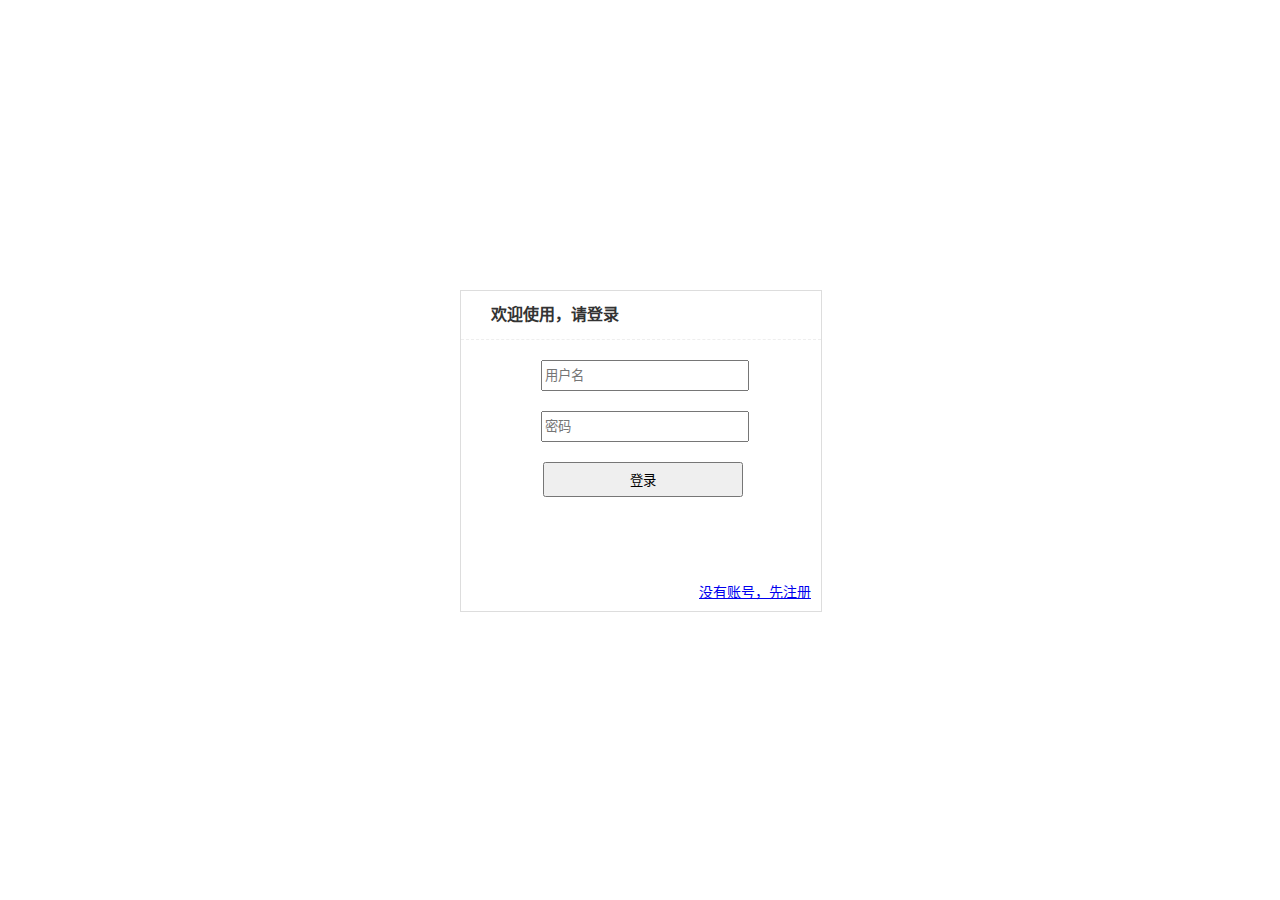
==== commit 1db1eba3: "Update index.html" ====
--- a/index.html
+++ b/index.html
@@ -1,83 +1,81 @@
-<!DOCTYPE >
-<html>
-	<html lang="ch">
-	<head>
-		<meta charset="utf-8">
-		<title>三千博客</title>
-		<style type="text/css">
-			#title{
-				font-family:"新宋体";
-				position: absolute;
-				color: brown;
-				font-size: 60px;
-			    text-align-last: center;
-			    left: 40%;
-			    top: 10%;
-			}
-			#content{
-				position: absolute;
-				top: 50%;/*顶部到元素*/
-				left:30%;
-				width: 40%;
-				height:400px;
-				margin-top:-200;/*边缘到底部*/		
-				background-color: #34495e;
-				text-align-last: center;
-				/*这里做一个半透明效果*/
-				filter:alpha(Opacity=60);
-				-moz-opacity:0.8;
-				opacity: 0.8;
-			}
-			#userid{
-				color: #3498db;
-				font-size: 30px;
-				text-align: center;
-				border-radius: 25px;/*边框圆角*/
-			}
-			#password{
-				color: #3498db;
-				font-size: 30px;
-				text-align: center;
-				border-radius: 25px;
-			}
-			#denglu{
-				background-color: pink;
-				border-radius:10px;
-             	border:0;/*边框宽度0*/
-            	height:50px;
-             	width:90px;
-            	padding:5px 10px;/*上下填充10 左右5*/
-            	font-size: 20px;
-			}
-			#zhuce{
-				background-color: pink;
-				border-radius:10px;
-             	border:0;/*边框宽度0*/
-            	height:50px;
-             	width:90px;
-            	padding:5px 10px;/*上下填充10 左右5*/
-            	font-size: 20px;
-			}
-			#content h1{
-				color: white;
-				font-size: 50px;			
-			}
-         </style>
-	</head>
-	<body background="1.jpg">
-		<div id="title">
-			<svg t="1585894995769" class="icon" viewBox="0 0 1024 1024" version="1.1" xmlns="http://www.w3.org/2000/svg" p-id="3410" width="50" height="50"><path d="M0 0h1024v1024H0z" fill="#FFFFFF" p-id="3411"></path><path d="M212 80c-44.112 0-80 35.888-80 80v704c0 44.112 35.888 80 80 80h600c44.112 0 80-35.888 80-80V160c0-44.112-35.888-80-80-80H212m0-80h600c88.366 0 160 71.634 160 160v704c0 88.366-71.634 160-160 160H212c-88.366 0-160-71.634-160-160V160c0-88.366 71.634-160 160-160z" fill="#707070" p-id="3412"></path><path d="M322 12v1000a12 12 0 0 1-12 12h-56a12 12 0 0 1-12-12V12a12 12 0 0 1 12-12h56a12 12 0 0 1 12 12z" fill="#707070" p-id="3413"></path><path d="M678 80v199.11h88V80h-88m-60-60h208v283.652c0 19.582-17.908 35.458-40 35.458h-128c-22.092 0-40-15.876-40-35.458V20z" fill="#707070" p-id="3414"></path></svg>
-			三千博客	
-		</div>
-	<div id="content">		
-		<h1 >Welcome</h1><br />
-		<form action="#"method="post" >
-			<input type="text" name="userid" id="userid" placeholder="请输入账号" /><br /><br />
-			<input type="password" name="password" id="password" placeholder="请输入密码" /><br /><br />
-			<input type="submit" name="denglu" id="denglu" value="登录" />&nbsp;&nbsp;&nbsp; &nbsp; &nbsp; &nbsp; &nbsp; &nbsp; &nbsp; &nbsp; <a href="zc.html" target="_blank"><input type="button" name="zhuce"id="zhuce"value="注册"/></a>
-		</form></div>
-	</body>
-</html>	 	
+
+<!DOCTYPE html>
+<html lang="zh-CN">
+<head>
+<meta charset="utf-8" />
+<title></title>
+<meta name="keywords" content="" />
+<meta name="description" content="" />
+<style type="text/css">
+body {
+	 background-size: cover;
+
+                min-width: 1000px;
+
+	background-image:url(https://s1.ax1x.com/2020/08/23/d0t8ln.jpg);
+
+	font-size:14px;
+}
+#main {
+	width:360px;
+	height:320px;
+	background:#fff;
+	border:1px solid #ddd;
+	position:absolute;
+	top:50%;
+	left:50%;
+	margin-left:-180px;
+	margin-top:-160px;
+	background-size: cover;
+	background-image:url(https://s1.ax1x.com/2020/07/31/alzGMn.jpg);
+}
+#main .title {
+	height: 48px;
+	line-height: 48px;
+	color:#333;
+	font-size:16px;
+	font-weight:bold;
+	text-indent:30px;
+	border-bottom:1px dashed #eee;
+	
+}
+#main form {
+	width:300px;
+	margin:20px 0 0 40px;
+}
+#main form label {
+	margin:20px 0 0 40px;
+	display:block;
+}
+#main form label input.text {
+	width:200px;
+	height:25px;
+}
+
+#main form label input.submit {
+	width:200px;
+	display:block;
+	height:35px;
+	cursor:pointer;
+	margin:20px 0 0 2px;
+}
+</style>
+</head>
+<body>
+	<div id="main">
+		<div class="title">欢迎使用，请登录</div>
+		<form  action="login.php" method="post" onsubmit="return enter()">
+			<label><input class="text" type="text"  placeholder="用户名" name="username" /></label>
+			<label><input class="text" type="password"  placeholder="密码" name="password" /></label>
+			
+			<label><input class="submit" type="submit" name="submit" value="登录" /></label>
+			
+			<a href="register.html" target="_self"  style="position: absolute; bottom: 10px; right: 10px;">没有账号，先注册</a>
+		
+		</form>
+	</div>
+	
+</body>
+</html>
 
 
-
